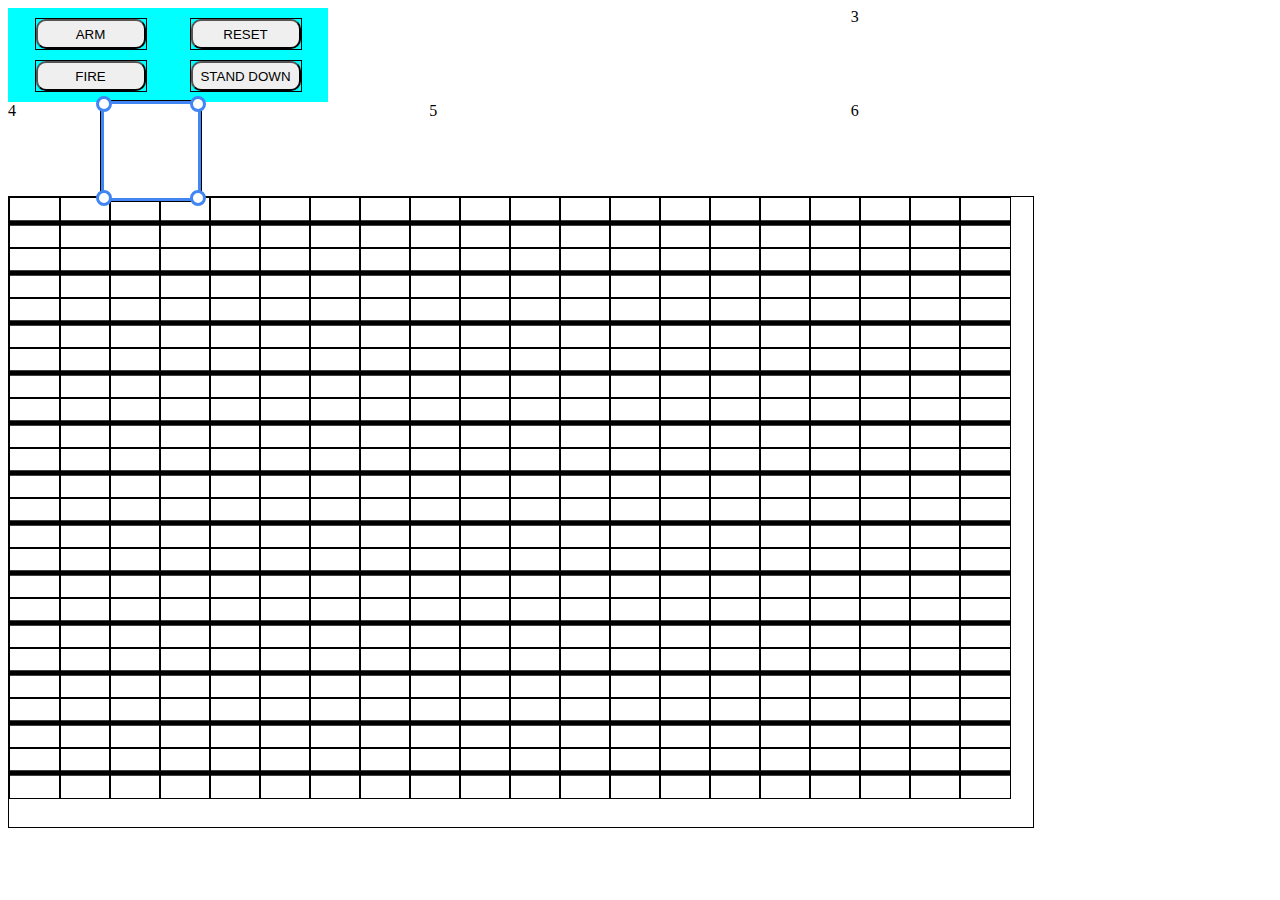
==== index.html @ 19c3c0c1 "first commit" ====
<!DOCTYPE html>
<html lang="en">
<head>
    <meta charset="UTF-8">
    <meta name="viewport" content="width=device-width, initial-scale=1.0">
    <meta http-equiv="X-UA-Compatible" content="ie=edge">
    <link rel="stylesheet" href="styles.css">
    <title>Document</title>
</head>
<body>
    <div class="header">

    </div>
    <div class="container">
        <div class="one">
            <div class="1_1, button_cell"><button class="button_a">ARM</button></div>
            <div class="1_2, button_cell"><button class="button_a">RESET</button></div>
            <div class="1_3, button_cell"><button class="button_a">FIRE</button></div>
            <div class="1_4, button_cell"><button class="button_a">STAND DOWN</button></div>
        </div>
        <div class="two">

        </div>
        <div class="three">3</div>
        <div class="four">4</div>
        <div class="five">5</div>
        <div class="six">6</div>
    </div>

    <div class="container1">
        
    </div>
    <div class="resizable">
        <div class="resizers">
            <div class='resizer top-left'></div>
            <div class='resizer top-right'></div>
            <div class='resizer bottom-left'></div>
            <div class='resizer bottom-right'></div>    
        </div>
    </div>
    <script src="app.js"></script>
</body>
</html>
---- styles.css ----
:root{
    --numberOfCellsw : 10;
    --numberOfCellsh : 6;
}


.container{
    display: grid;
    grid-template-columns: repeat(3, 1fr);
    grid-template-rows: repeat(2, 1fr);
    
}

.one{
    padding: 10px;
    background-color: aqua;
    display: grid;   
    grid-template-columns: repeat(2, 1fr);
    align-content: center;
    width: 300px;
    column-gap: 10px;
    row-gap: 10px;

}

.button_cell{
    border: solid 1px black;
    margin:0 auto;   
}

.button_a{
    width: 110px;
    height: 30px;
    border-radius: 10px;
}

.container1{
    width: 80vw;
    height: 70vh;
    border: 1px solid black;
    display: grid;
    grid-template-columns: repeat(var(--numberOfCellsw), 50px);
    grid-template-rows: repeat(var(--numberOfCellsh), 50px);
}

.pic_cell{
    border: 1px solid black;
    width: 50px;
    height: 50px;
}

.resizable {
    background: white;
    border: 1px solid black;
    width: 100px;
    height: 100px;
    position: absolute;
    top: 100px;
    left: 100px;
  }

.resizers{
width: 100%;
height: 100%;
border: 3px solid #4286f4;
box-sizing: border-box;
}

.resizer{
    width: 10px;
    height: 10px;
    border-radius: 50%; /*magic to turn square into circle*/
    background: white;
    border: 3px solid #4286f4;
    position: absolute;
}

.resizer.top-left {
    left: -5px;
    top: -5px;
    cursor: nwse-resize; /*resizer cursor*/
}
.resizer.top-right {
    right: -5px;
    top: -5px;
    cursor: nesw-resize;
}
.resizer.bottom-left {
    left: -5px;
    bottom: -5px;
    cursor: nesw-resize;
}
.resizer.bottom-right {
    right: -5px;
    bottom: -5px;
    cursor: nwse-resize;
}
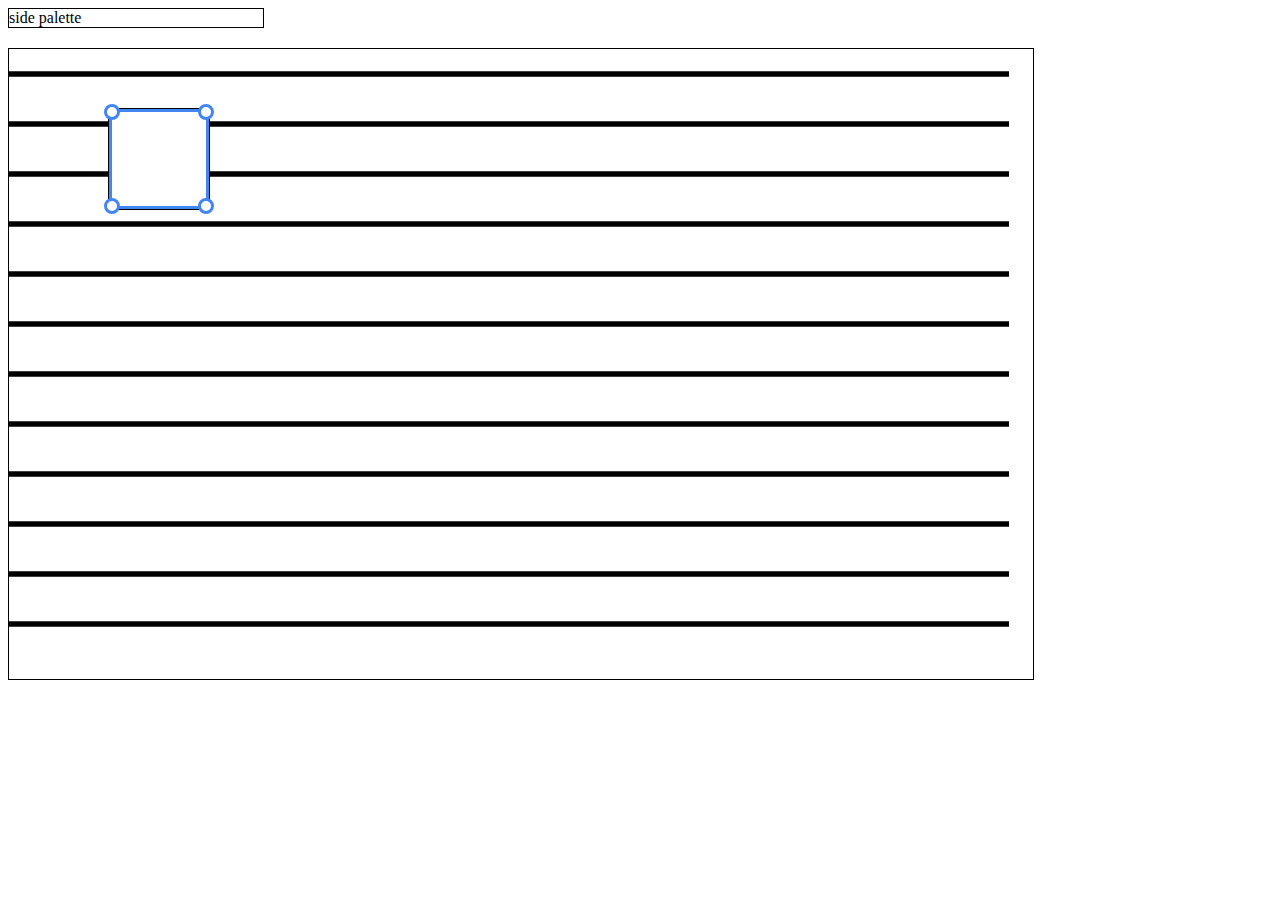
==== commit ea4260da: "index changes" ====
--- a/index.html
+++ b/index.html
@@ -12,32 +12,27 @@
 
     </div>
     <div class="container">
-        <div class="one">
-            <div class="1_1, button_cell"><button class="button_a">ARM</button></div>
-            <div class="1_2, button_cell"><button class="button_a">RESET</button></div>
-            <div class="1_3, button_cell"><button class="button_a">FIRE</button></div>
-            <div class="1_4, button_cell"><button class="button_a">STAND DOWN</button></div>
-        </div>
-        <div class="two">
+        <div class="sidebar palette">
+            side palette
 
         </div>
-        <div class="three">3</div>
-        <div class="four">4</div>
-        <div class="five">5</div>
-        <div class="six">6</div>
+        <div class="resizable">
+            <div class="resizers">
+                <div class='resizer top-left'></div>
+                <div class='resizer top-right'></div>
+                <div class='resizer bottom-left'></div>
+                <div class='resizer bottom-right'></div>    
+            </div>
+        </div>
+
+        
     </div>
 
     <div class="container1">
         
     </div>
-    <div class="resizable">
-        <div class="resizers">
-            <div class='resizer top-left'></div>
-            <div class='resizer top-right'></div>
-            <div class='resizer bottom-left'></div>
-            <div class='resizer bottom-right'></div>    
-        </div>
-    </div>
+    
+    
     <script src="app.js"></script>
 </body>
 </html>--- a/styles.css
+++ b/styles.css
@@ -5,8 +5,9 @@
 
 
 .container{
+    position: relative;
     display: grid;
-    grid-template-columns: repeat(3, 1fr);
+    grid-template-columns: repeat(2, 20vw 80vw);
     grid-template-rows: repeat(2, 1fr);
     
 }
@@ -44,7 +45,7 @@
 }
 
 .pic_cell{
-    border: 1px solid black;
+    /*border: 1px solid black;*/
     width: 50px;
     height: 50px;
 }
@@ -96,3 +97,9 @@
     cursor: nwse-resize;
 }
 
+.sidebar{
+    display: grid;
+    border: 1px solid black;
+
+}
+
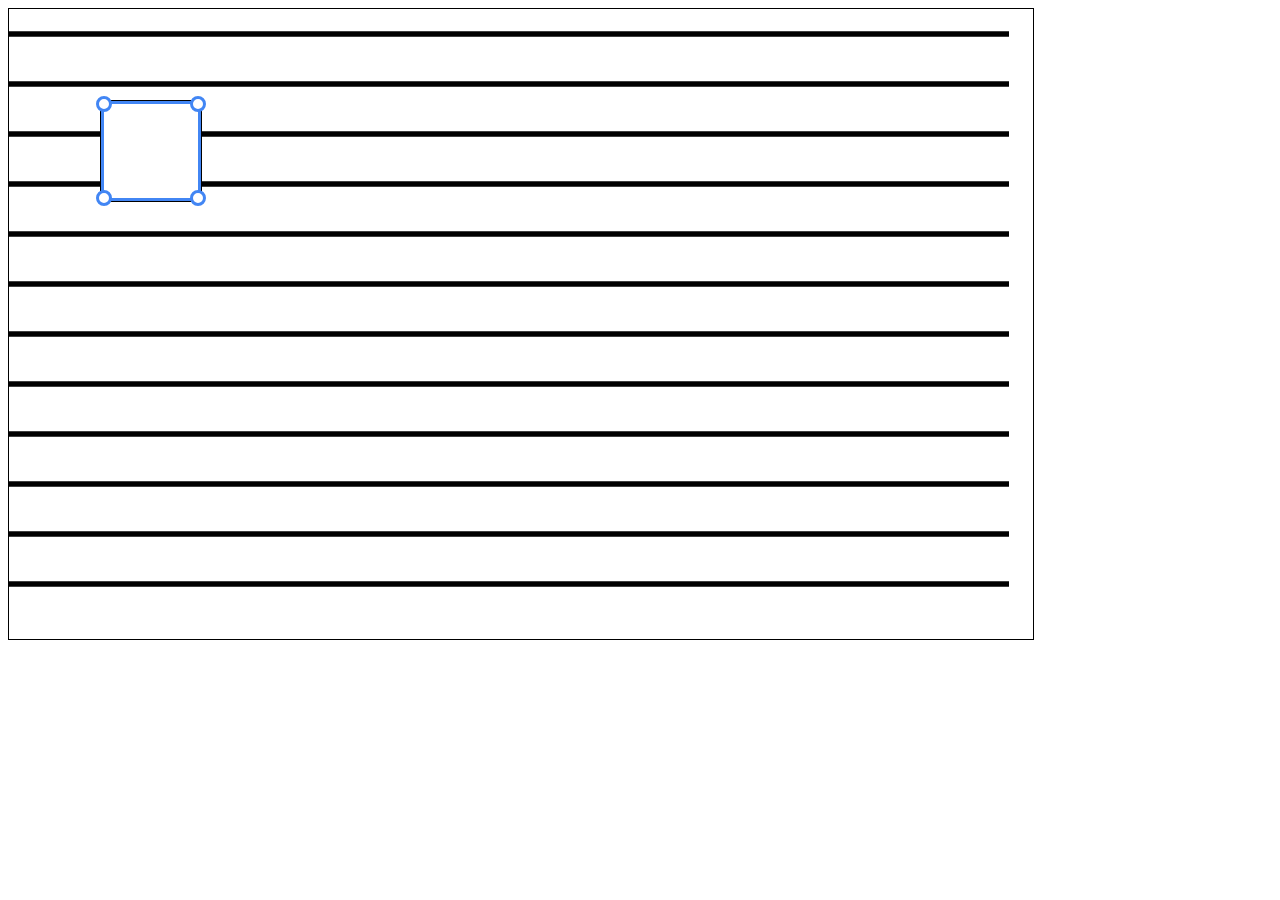
==== commit 41e36957: "trying to merge" ====
--- a/index.html
+++ b/index.html
@@ -12,27 +12,20 @@
 
     </div>
     <div class="container">
-        <div class="sidebar palette">
-            side palette
-
-        </div>
-        <div class="resizable">
-            <div class="resizers">
-                <div class='resizer top-left'></div>
-                <div class='resizer top-right'></div>
-                <div class='resizer bottom-left'></div>
-                <div class='resizer bottom-right'></div>    
-            </div>
-        </div>
-
         
     </div>
 
     <div class="container1">
         
     </div>
-    
-    
+    <div class="resizable">
+        <div class="resizers">
+            <div class='resizer top-left'></div>
+            <div class='resizer top-right'></div>
+            <div class='resizer bottom-left'></div>
+            <div class='resizer bottom-right'></div>    
+        </div>
+    </div>
     <script src="app.js"></script>
 </body>
 </html>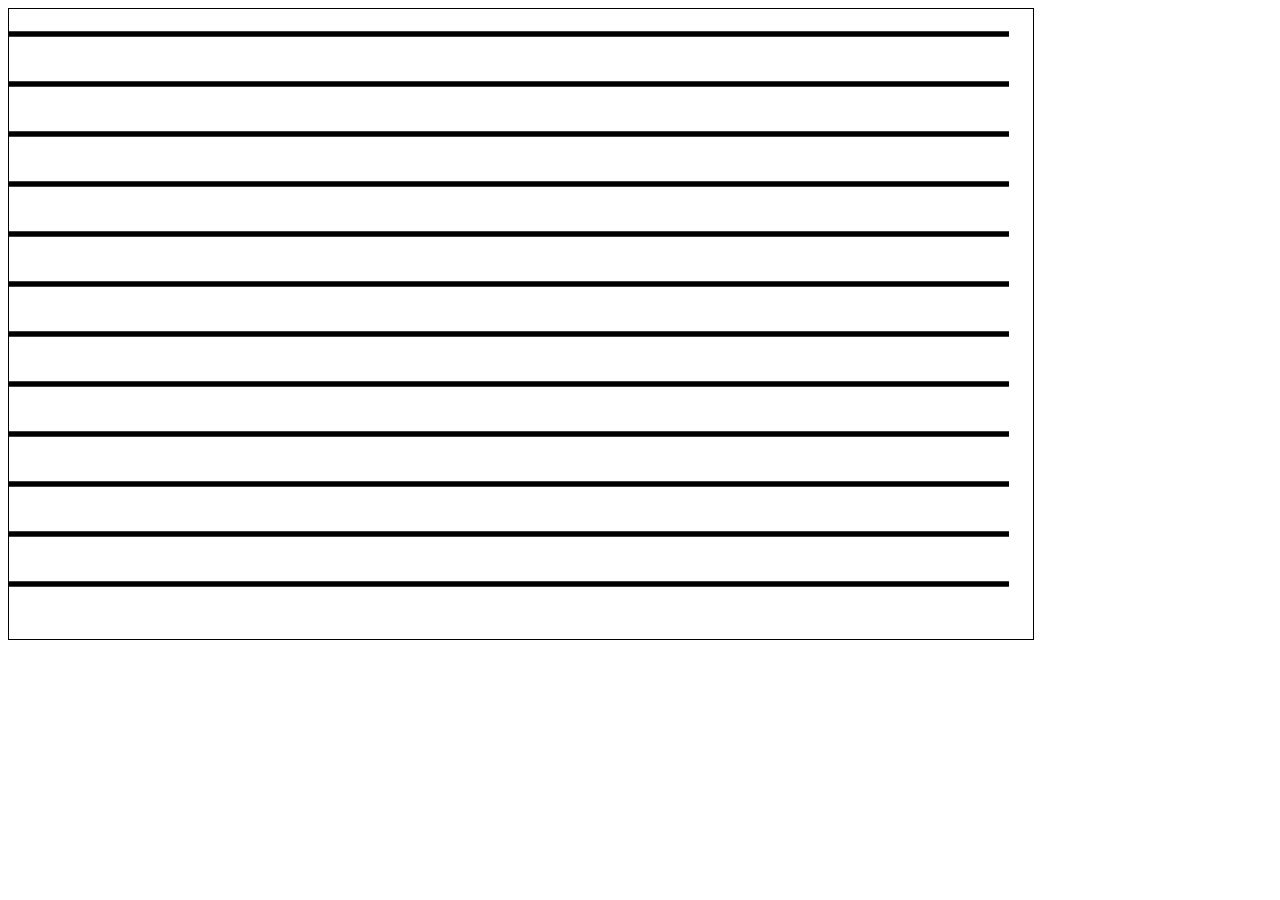
==== commit 9f185204: "still trying to merge" ====
--- a/index.html
+++ b/index.html
@@ -18,14 +18,8 @@
     <div class="container1">
         
     </div>
-    <div class="resizable">
-        <div class="resizers">
-            <div class='resizer top-left'></div>
-            <div class='resizer top-right'></div>
-            <div class='resizer bottom-left'></div>
-            <div class='resizer bottom-right'></div>    
-        </div>
-    </div>
+    
+    
     <script src="app.js"></script>
 </body>
 </html>